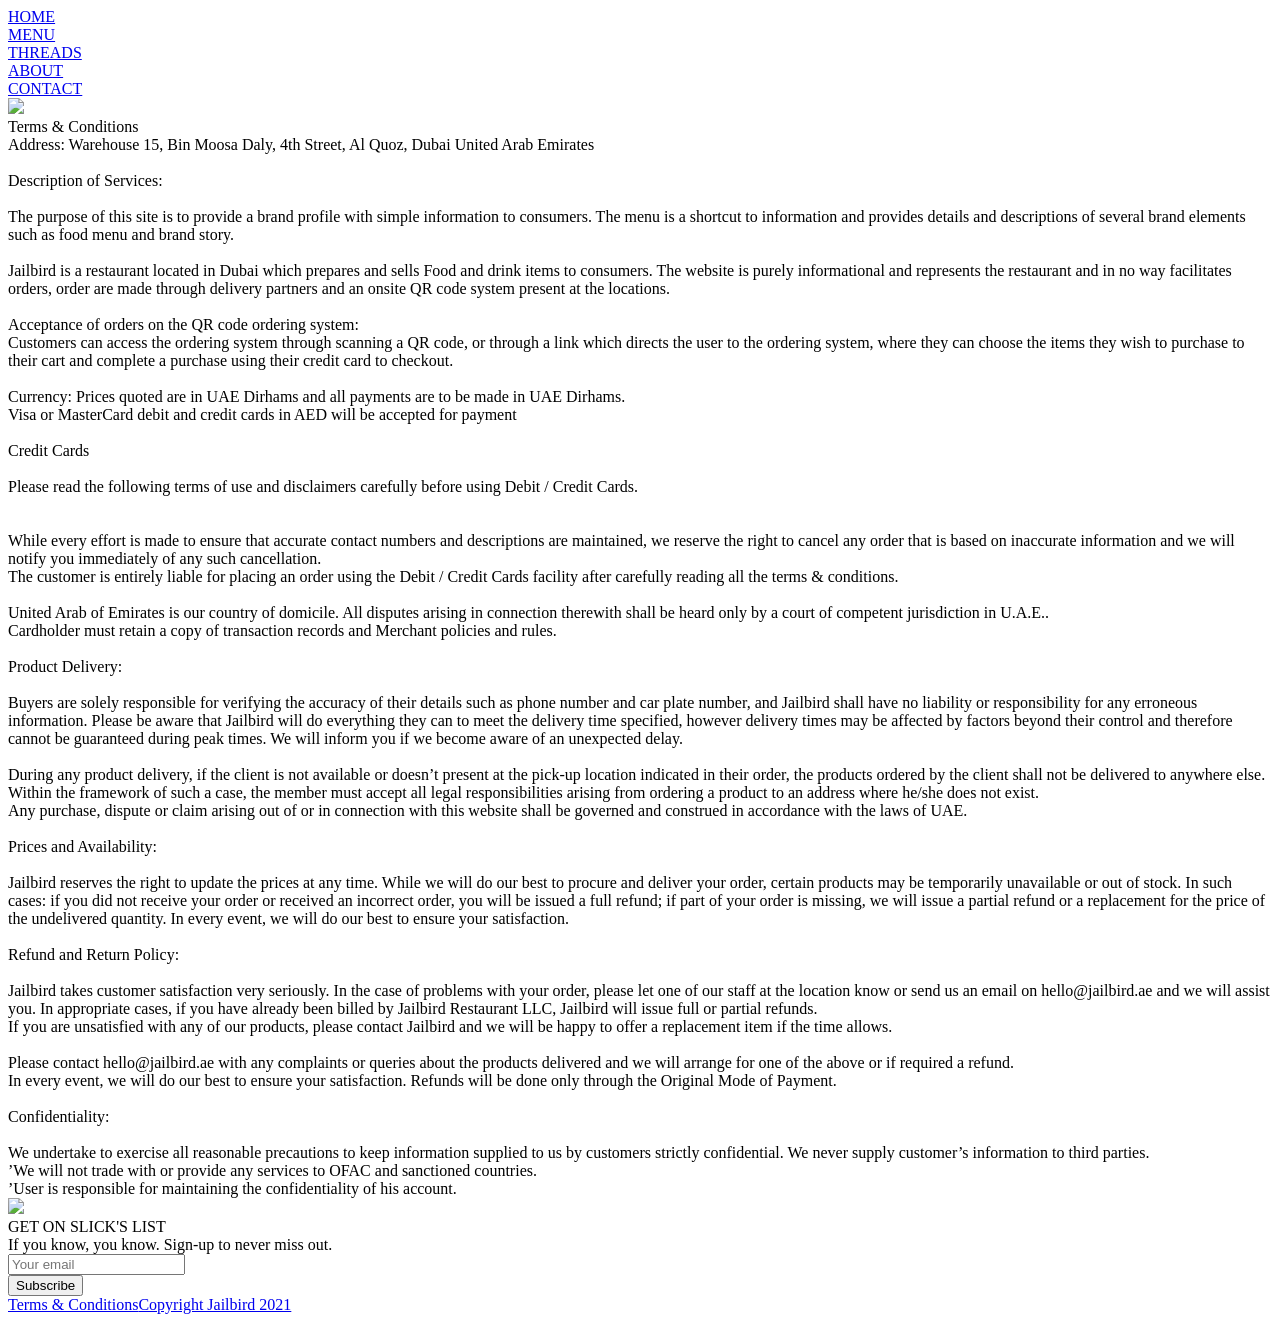
==== terms-conditions/index.html @ 0bbb012c "Add terms and conditions page" ====
<!DOCTYPE html>
<html lang="en-US" class="no-js no-svg">
    <head><script type="text/javascript" src="https://web-static.archive.org/_static/js/bundle-playback.js?v=2N_sDSC0" charset="utf-8"></script>
<script type="text/javascript" src="https://web-static.archive.org/_static/js/wombat.js?v=txqj7nKC" charset="utf-8"></script>
<script>window.RufflePlayer=window.RufflePlayer||{};window.RufflePlayer.config={"autoplay":"on","unmuteOverlay":"hidden","showSwfDownload":true};</script>
<script type="text/javascript" src="https://web-static.archive.org/_static/js/ruffle/ruffle.js"></script>
<script type="text/javascript">
    __wm.init("https://web.archive.org/web");
  __wm.wombat("https://jailbird.ae/terms-conditions/","20221203100934","https://web.archive.org/","web","https://web-static.archive.org/_static/",
	      "1670062174");
</script>
<link rel="stylesheet" type="text/css" href="https://web-static.archive.org/_static/css/banner-styles.css?v=1utQkbB3" />
<link rel="stylesheet" type="text/css" href="https://web-static.archive.org/_static/css/iconochive.css?v=3PDvdIFv" />
<!-- End Wayback Rewrite JS Include -->

        <script type="text/javascript">
            /*! modernizr 3.6.0 (Custom Build) | MIT *
             * https://modernizr.com/download/?-cssanimations-csstransforms-csstransforms3d-csstransitions-touchevents-setclasses-cssclassprefix:has- !*/
            !function(e, n, t){function r(e, n){return typeof e === n}function s(){var e, n, t, s, o, i, a; for (var l in S)if (S.hasOwnProperty(l)){if (e = [], n = S[l], n.name && (e.push(n.name.toLowerCase()), n.options && n.options.aliases && n.options.aliases.length))for (t = 0; t < n.options.aliases.length; t++)e.push(n.options.aliases[t].toLowerCase()); for (s = r(n.fn, "function")?n.fn():n.fn, o = 0; o < e.length; o++)i = e[o], a = i.split("."), 1 === a.length?Modernizr[a[0]] = s:(!Modernizr[a[0]] || Modernizr[a[0]]instanceof Boolean || (Modernizr[a[0]] = new Boolean(Modernizr[a[0]])), Modernizr[a[0]][a[1]] = s), C.push((s?"":"no-") + a.join("-"))}}function o(e){var n = _.className, t = Modernizr._config.classPrefix || ""; if (x && (n = n.baseVal), Modernizr._config.enableJSClass){var r = new RegExp("(^|\\s)" + t + "no-js(\\s|$)"); n = n.replace(r, "$1" + t + "js$2")}Modernizr._config.enableClasses && (n += " " + t + e.join(" " + t), x?_.className.baseVal = n:_.className = n)}function i(){return"function" != typeof n.createElement?n.createElement(arguments[0]):x?n.createElementNS.call(n, "http://www.w3.org/2000/svg", arguments[0]):n.createElement.apply(n, arguments)}function a(){var e = n.body; return e || (e = i(x?"svg":"body"), e.fake = !0), e}function l(e, t, r, s){var o, l, u, f, c = "modernizr", d = i("div"), p = a(); if (parseInt(r, 10))for (; r--; )u = i("div"), u.id = s?s[r]:c + (r + 1), d.appendChild(u); return o = i("style"), o.type = "text/css", o.id = "s" + c, (p.fake?p:d).appendChild(o), p.appendChild(d), o.styleSheet?o.styleSheet.cssText = e:o.appendChild(n.createTextNode(e)), d.id = c, p.fake && (p.style.background = "", p.style.overflow = "hidden", f = _.style.overflow, _.style.overflow = "hidden", _.appendChild(p)), l = t(d, e), p.fake?(p.parentNode.removeChild(p), _.style.overflow = f, _.offsetHeight):d.parentNode.removeChild(d), !!l}function u(e, n){return!!~("" + e).indexOf(n)}function f(e){return e.replace(/([a-z])-([a-z])/g, function(e, n, t){return n + t.toUpperCase()}).replace(/^-/, "")}function c(e, n){return function(){return e.apply(n, arguments)}}function d(e, n, t){var s; for (var o in e)if (e[o]in n)return t === !1?e[o]:(s = n[e[o]], r(s, "function")?c(s, t || n):s); return!1}function p(e){return e.replace(/([A-Z])/g, function(e, n){return"-" + n.toLowerCase()}).replace(/^ms-/, "-ms-")}function m(n, t, r){var s; if ("getComputedStyle"in e){s = getComputedStyle.call(e, n, t); var o = e.console; if (null !== s)r && (s = s.getPropertyValue(r)); else if (o){var i = o.error?"error":"log"; o[i].call(o, "getComputedStyle returning null, its possible modernizr test results are inaccurate")}} else s = !t && n.currentStyle && n.currentStyle[r]; return s}function v(n, r){var s = n.length; if ("CSS"in e && "supports"in e.CSS){for (; s--; )if (e.CSS.supports(p(n[s]), r))return!0; return!1}if ("CSSSupportsRule"in e){for (var o = []; s--; )o.push("(" + p(n[s]) + ":" + r + ")"); return o = o.join(" or "), l("@supports (" + o + ") { #modernizr { position: absolute; } }", function(e){return"absolute" == m(e, null, "position")})}return t}function h(e, n, s, o){function a(){c && (delete k.style, delete k.modElem)}if (o = r(o, "undefined")?!1:o, !r(s, "undefined")){var l = v(e, s); if (!r(l, "undefined"))return l}for (var c, d, p, m, h, y = ["modernizr", "tspan", "samp"]; !k.style && y.length; )c = !0, k.modElem = i(y.shift()), k.style = k.modElem.style; for (p = e.length, d = 0; p > d; d++)if (m = e[d], h = k.style[m], u(m, "-") && (m = f(m)), k.style[m] !== t){if (o || r(s, "undefined"))return a(), "pfx" == n?m:!0; try{k.style[m] = s} catch (g){}if (k.style[m] != h)return a(), "pfx" == n?m:!0}return a(), !1}function y(e, n, t, s, o){var i = e.charAt(0).toUpperCase() + e.slice(1), a = (e + " " + N.join(i + " ") + i).split(" "); return r(n, "string") || r(n, "undefined")?h(a, n, s, o):(a = (e + " " + j.join(i + " ") + i).split(" "), d(a, n, t))}function g(e, n, r){return y(e, t, t, n, r)}var C = [], S = [], w = {_version:"3.6.0", _config:{classPrefix:"has-", enableClasses:!0, enableJSClass:!0, usePrefixes:!0}, _q:[], on:function(e, n){var t = this; setTimeout(function(){n(t[e])}, 0)}, addTest:function(e, n, t){S.push({name:e, fn:n, options:t})}, addAsyncTest:function(e){S.push({name:null, fn:e})}}, Modernizr = function(){}; Modernizr.prototype = w, Modernizr = new Modernizr; var _ = n.documentElement, x = "svg" === _.nodeName.toLowerCase(), b = w._config.usePrefixes?" -webkit- -moz- -o- -ms- ".split(" "):["", ""]; w._prefixes = b; var T = "CSS"in e && "supports"in e.CSS, z = "supportsCSS"in e; Modernizr.addTest("supports", T || z); var P = w.testStyles = l; Modernizr.addTest("touchevents", function(){var t; if ("ontouchstart"in e || e.DocumentTouch && n instanceof DocumentTouch)t = !0; else{var r = ["@media (", b.join("touch-enabled),("), "heartz", ")", "{#modernizr{top:9px;position:absolute}}"].join(""); P(r, function(e){t = 9 === e.offsetTop})}return t}); var E = "Moz O ms Webkit", N = w._config.usePrefixes?E.split(" "):[]; w._cssomPrefixes = N; var j = w._config.usePrefixes?E.toLowerCase().split(" "):[]; w._domPrefixes = j; var A = {elem:i("modernizr")}; Modernizr._q.push(function(){delete A.elem}); var k = {style:A.elem.style}; Modernizr._q.unshift(function(){delete k.style}), w.testAllProps = y, w.testAllProps = g, Modernizr.addTest("cssanimations", g("animationName", "a", !0)), Modernizr.addTest("csstransforms", function(){return - 1 === navigator.userAgent.indexOf("Android 2.") && g("transform", "scale(1)", !0)}), Modernizr.addTest("csstransforms3d", function(){return!!g("perspective", "1px", !0)}), Modernizr.addTest("csstransitions", g("transition", "all", !0)), s(), o(C), delete w.addTest, delete w.addAsyncTest; for (var q = 0; q < Modernizr._q.length; q++)Modernizr._q[q](); e.Modernizr = Modernizr}(window, document);
        </script> 
        <meta charset="UTF-8">
        <meta name="viewport" content="width=device-width, initial-scale=1">
        <link rel="icon" href="https://web.archive.org/web/20221203100934im_/https://jailbird.ae/wp-content/themes/roost/assets/images/favicon.ico">
        <link rel="profile" href="http://gmpg.org/xfn/11">
        <title>Terms &#038; Conditions &#8211; Jailbird &#8211; Real Fried Chicken</title>
<meta name="robots" content="noindex, nofollow"/>
<link rel="dns-prefetch" href="https://web.archive.org/web/20221203100934/https://www.google.com/"/>
<link rel="dns-prefetch" href="https://web.archive.org/web/20221203100934/https://s.w.org/"/>
<link rel="stylesheet" id="wp-block-library-css" href="https://web.archive.org/web/20221203100934cs_/https://jailbird.ae/wp-includes/css/dist/block-library/style.min.css?ver=6.0.2" type="text/css" media="all"/>
<style id="global-styles-inline-css" type="text/css">
body{--wp--preset--color--black: #000000;--wp--preset--color--cyan-bluish-gray: #abb8c3;--wp--preset--color--white: #ffffff;--wp--preset--color--pale-pink: #f78da7;--wp--preset--color--vivid-red: #cf2e2e;--wp--preset--color--luminous-vivid-orange: #ff6900;--wp--preset--color--luminous-vivid-amber: #fcb900;--wp--preset--color--light-green-cyan: #7bdcb5;--wp--preset--color--vivid-green-cyan: #00d084;--wp--preset--color--pale-cyan-blue: #8ed1fc;--wp--preset--color--vivid-cyan-blue: #0693e3;--wp--preset--color--vivid-purple: #9b51e0;--wp--preset--gradient--vivid-cyan-blue-to-vivid-purple: linear-gradient(135deg,rgba(6,147,227,1) 0%,rgb(155,81,224) 100%);--wp--preset--gradient--light-green-cyan-to-vivid-green-cyan: linear-gradient(135deg,rgb(122,220,180) 0%,rgb(0,208,130) 100%);--wp--preset--gradient--luminous-vivid-amber-to-luminous-vivid-orange: linear-gradient(135deg,rgba(252,185,0,1) 0%,rgba(255,105,0,1) 100%);--wp--preset--gradient--luminous-vivid-orange-to-vivid-red: linear-gradient(135deg,rgba(255,105,0,1) 0%,rgb(207,46,46) 100%);--wp--preset--gradient--very-light-gray-to-cyan-bluish-gray: linear-gradient(135deg,rgb(238,238,238) 0%,rgb(169,184,195) 100%);--wp--preset--gradient--cool-to-warm-spectrum: linear-gradient(135deg,rgb(74,234,220) 0%,rgb(151,120,209) 20%,rgb(207,42,186) 40%,rgb(238,44,130) 60%,rgb(251,105,98) 80%,rgb(254,248,76) 100%);--wp--preset--gradient--blush-light-purple: linear-gradient(135deg,rgb(255,206,236) 0%,rgb(152,150,240) 100%);--wp--preset--gradient--blush-bordeaux: linear-gradient(135deg,rgb(254,205,165) 0%,rgb(254,45,45) 50%,rgb(107,0,62) 100%);--wp--preset--gradient--luminous-dusk: linear-gradient(135deg,rgb(255,203,112) 0%,rgb(199,81,192) 50%,rgb(65,88,208) 100%);--wp--preset--gradient--pale-ocean: linear-gradient(135deg,rgb(255,245,203) 0%,rgb(182,227,212) 50%,rgb(51,167,181) 100%);--wp--preset--gradient--electric-grass: linear-gradient(135deg,rgb(202,248,128) 0%,rgb(113,206,126) 100%);--wp--preset--gradient--midnight: linear-gradient(135deg,rgb(2,3,129) 0%,rgb(40,116,252) 100%);--wp--preset--duotone--dark-grayscale: url('https://web.archive.org/web/20221203100934im_/https://jailbird.ae/terms-conditions/');--wp--preset--duotone--grayscale: url('https://web.archive.org/web/20221203100934im_/https://jailbird.ae/terms-conditions/');--wp--preset--duotone--purple-yellow: url('https://web.archive.org/web/20221203100934im_/https://jailbird.ae/terms-conditions/');--wp--preset--duotone--blue-red: url('https://web.archive.org/web/20221203100934im_/https://jailbird.ae/terms-conditions/');--wp--preset--duotone--midnight: url('https://web.archive.org/web/20221203100934im_/https://jailbird.ae/terms-conditions/');--wp--preset--duotone--magenta-yellow: url('https://web.archive.org/web/20221203100934im_/https://jailbird.ae/terms-conditions/');--wp--preset--duotone--purple-green: url('https://web.archive.org/web/20221203100934im_/https://jailbird.ae/terms-conditions/');--wp--preset--duotone--blue-orange: url('https://web.archive.org/web/20221203100934im_/https://jailbird.ae/terms-conditions/');--wp--preset--font-size--small: 13px;--wp--preset--font-size--medium: 20px;--wp--preset--font-size--large: 36px;--wp--preset--font-size--x-large: 42px;}.has-black-color{color: var(--wp--preset--color--black) !important;}.has-cyan-bluish-gray-color{color: var(--wp--preset--color--cyan-bluish-gray) !important;}.has-white-color{color: var(--wp--preset--color--white) !important;}.has-pale-pink-color{color: var(--wp--preset--color--pale-pink) !important;}.has-vivid-red-color{color: var(--wp--preset--color--vivid-red) !important;}.has-luminous-vivid-orange-color{color: var(--wp--preset--color--luminous-vivid-orange) !important;}.has-luminous-vivid-amber-color{color: var(--wp--preset--color--luminous-vivid-amber) !important;}.has-light-green-cyan-color{color: var(--wp--preset--color--light-green-cyan) !important;}.has-vivid-green-cyan-color{color: var(--wp--preset--color--vivid-green-cyan) !important;}.has-pale-cyan-blue-color{color: var(--wp--preset--color--pale-cyan-blue) !important;}.has-vivid-cyan-blue-color{color: var(--wp--preset--color--vivid-cyan-blue) !important;}.has-vivid-purple-color{color: var(--wp--preset--color--vivid-purple) !important;}.has-black-background-color{background-color: var(--wp--preset--color--black) !important;}.has-cyan-bluish-gray-background-color{background-color: var(--wp--preset--color--cyan-bluish-gray) !important;}.has-white-background-color{background-color: var(--wp--preset--color--white) !important;}.has-pale-pink-background-color{background-color: var(--wp--preset--color--pale-pink) !important;}.has-vivid-red-background-color{background-color: var(--wp--preset--color--vivid-red) !important;}.has-luminous-vivid-orange-background-color{background-color: var(--wp--preset--color--luminous-vivid-orange) !important;}.has-luminous-vivid-amber-background-color{background-color: var(--wp--preset--color--luminous-vivid-amber) !important;}.has-light-green-cyan-background-color{background-color: var(--wp--preset--color--light-green-cyan) !important;}.has-vivid-green-cyan-background-color{background-color: var(--wp--preset--color--vivid-green-cyan) !important;}.has-pale-cyan-blue-background-color{background-color: var(--wp--preset--color--pale-cyan-blue) !important;}.has-vivid-cyan-blue-background-color{background-color: var(--wp--preset--color--vivid-cyan-blue) !important;}.has-vivid-purple-background-color{background-color: var(--wp--preset--color--vivid-purple) !important;}.has-black-border-color{border-color: var(--wp--preset--color--black) !important;}.has-cyan-bluish-gray-border-color{border-color: var(--wp--preset--color--cyan-bluish-gray) !important;}.has-white-border-color{border-color: var(--wp--preset--color--white) !important;}.has-pale-pink-border-color{border-color: var(--wp--preset--color--pale-pink) !important;}.has-vivid-red-border-color{border-color: var(--wp--preset--color--vivid-red) !important;}.has-luminous-vivid-orange-border-color{border-color: var(--wp--preset--color--luminous-vivid-orange) !important;}.has-luminous-vivid-amber-border-color{border-color: var(--wp--preset--color--luminous-vivid-amber) !important;}.has-light-green-cyan-border-color{border-color: var(--wp--preset--color--light-green-cyan) !important;}.has-vivid-green-cyan-border-color{border-color: var(--wp--preset--color--vivid-green-cyan) !important;}.has-pale-cyan-blue-border-color{border-color: var(--wp--preset--color--pale-cyan-blue) !important;}.has-vivid-cyan-blue-border-color{border-color: var(--wp--preset--color--vivid-cyan-blue) !important;}.has-vivid-purple-border-color{border-color: var(--wp--preset--color--vivid-purple) !important;}.has-vivid-cyan-blue-to-vivid-purple-gradient-background{background: var(--wp--preset--gradient--vivid-cyan-blue-to-vivid-purple) !important;}.has-light-green-cyan-to-vivid-green-cyan-gradient-background{background: var(--wp--preset--gradient--light-green-cyan-to-vivid-green-cyan) !important;}.has-luminous-vivid-amber-to-luminous-vivid-orange-gradient-background{background: var(--wp--preset--gradient--luminous-vivid-amber-to-luminous-vivid-orange) !important;}.has-luminous-vivid-orange-to-vivid-red-gradient-background{background: var(--wp--preset--gradient--luminous-vivid-orange-to-vivid-red) !important;}.has-very-light-gray-to-cyan-bluish-gray-gradient-background{background: var(--wp--preset--gradient--very-light-gray-to-cyan-bluish-gray) !important;}.has-cool-to-warm-spectrum-gradient-background{background: var(--wp--preset--gradient--cool-to-warm-spectrum) !important;}.has-blush-light-purple-gradient-background{background: var(--wp--preset--gradient--blush-light-purple) !important;}.has-blush-bordeaux-gradient-background{background: var(--wp--preset--gradient--blush-bordeaux) !important;}.has-luminous-dusk-gradient-background{background: var(--wp--preset--gradient--luminous-dusk) !important;}.has-pale-ocean-gradient-background{background: var(--wp--preset--gradient--pale-ocean) !important;}.has-electric-grass-gradient-background{background: var(--wp--preset--gradient--electric-grass) !important;}.has-midnight-gradient-background{background: var(--wp--preset--gradient--midnight) !important;}.has-small-font-size{font-size: var(--wp--preset--font-size--small) !important;}.has-medium-font-size{font-size: var(--wp--preset--font-size--medium) !important;}.has-large-font-size{font-size: var(--wp--preset--font-size--large) !important;}.has-x-large-font-size{font-size: var(--wp--preset--font-size--x-large) !important;}
</style>
<link rel="stylesheet" id="contact-form-7-css" href="https://web.archive.org/web/20221203100934cs_/https://jailbird.ae/wp-content/plugins/contact-form-7/includes/css/styles.css?ver=5.6.3" type="text/css" media="all"/>
<link rel="stylesheet" id="custom-css-0-css" href="https://web.archive.org/web/20221203100934cs_/https://jailbird.ae/wp-content/themes/roost/assets/css/common.css?ver=1603464831" type="text/css" media="all"/>
<link rel="stylesheet" id="custom-css-1-css" href="https://web.archive.org/web/20221203100934cs_/https://jailbird.ae/wp-content/themes/roost/assets/css/fontawesome.css?ver=1603464831" type="text/css" media="all"/>
<link rel="stylesheet" id="custom-css-2-css" href="https://web.archive.org/web/20221203100934cs_/https://jailbird.ae/wp-content/themes/roost/assets/css/animate.css?ver=1603464831" type="text/css" media="all"/>
<link rel="stylesheet" id="custom-css-3-css" href="https://web.archive.org/web/20221203100934cs_/https://jailbird.ae/wp-content/themes/roost/assets/css/fonts.css?ver=1603464831" type="text/css" media="all"/>
<link rel="stylesheet" id="custom-css-4-css" href="https://web.archive.org/web/20221203100934cs_/https://jailbird.ae/wp-content/themes/roost/assets/css/stylesheet.css?ver=1606313394" type="text/css" media="all"/>
<link rel="stylesheet" id="custom-css-5-css" href="https://web.archive.org/web/20221203100934cs_/https://jailbird.ae/wp-content/themes/roost/assets/css/responsive.css?ver=1606313394" type="text/css" media="all"/>
<script type="text/javascript" src="https://web.archive.org/web/20221203100934js_/https://jailbird.ae/wp-content/themes/roost/assets/js/libs/jquery.min.js?ver=1603464831" id="jquery-js"></script>
<script type="text/javascript" src="https://web.archive.org/web/20221203100934js_/https://jailbird.ae/wp-content/themes/roost/assets/js/libs/isinviewport.js?ver=1603464831" id="custom-js-0-js"></script>
<script type="text/javascript" src="https://web.archive.org/web/20221203100934js_/https://jailbird.ae/wp-content/themes/roost/assets/js/libs/jquery.cycle2.js?ver=1603464831" id="custom-js-1-js"></script>
<script type="text/javascript" src="https://web.archive.org/web/20221203100934js_/https://jailbird.ae/wp-content/themes/roost/assets/js/libs/jquery.hbaLoadImages.js?ver=1603464831" id="custom-js-2-js"></script>
<script type="text/javascript" src="https://web.archive.org/web/20221203100934js_/https://jailbird.ae/wp-content/themes/roost/assets/js/libs/wow.js?ver=1603464831" id="custom-js-3-js"></script>
<script type="text/javascript" src="https://web.archive.org/web/20221203100934js_/https://jailbird.ae/wp-content/themes/roost/assets/js/libs/easing.js?ver=1603522836" id="custom-js-4-js"></script>
<script type="text/javascript" src="https://web.archive.org/web/20221203100934js_/https://jailbird.ae/wp-content/themes/roost/assets/js/libs/jquery.matchHeight.js?ver=1603464831" id="custom-js-5-js"></script>
<script type="text/javascript" src="https://web.archive.org/web/20221203100934js_/https://jailbird.ae/wp-content/themes/roost/assets/js/libs/bodymovin.js?ver=1603464831" id="custom-js-6-js"></script>
<script type="text/javascript" src="https://web.archive.org/web/20221203100934js_/https://jailbird.ae/wp-content/themes/roost/assets/js/utils/utils.js?ver=1603464831" id="custom-js-7-js"></script>
<script type="text/javascript" src="https://web.archive.org/web/20221203100934js_/https://jailbird.ae/wp-content/themes/roost/assets/js/utils/scrollbar.js?ver=1603464831" id="custom-js-8-js"></script>
<script type="text/javascript" src="https://web.archive.org/web/20221203100934js_/https://jailbird.ae/wp-content/themes/roost/assets/js/utils/jquery.extend.js?ver=1603464831" id="custom-js-9-js"></script>
<script type="text/javascript" src="https://web.archive.org/web/20221203100934js_/https://jailbird.ae/wp-content/themes/roost/assets/js/utils/browser.js?ver=1625074820" id="custom-js-10-js"></script>
<script type="text/javascript" src="https://web.archive.org/web/20221203100934js_/https://jailbird.ae/wp-content/themes/roost/assets/js/script.js?ver=1604331616" id="custom-js-11-js"></script>
<link rel="https://api.w.org/" href="https://jailbird.ae/wp-json/"/><link rel="alternate" type="application/json" href="https://web.archive.org/web/20221203100934/https://jailbird.ae/wp-json/wp/v2/pages/272"/><link rel="EditURI" type="application/rsd+xml" title="RSD" href="https://jailbird.ae/xmlrpc.php?rsd"/>
<link rel="wlwmanifest" type="application/wlwmanifest+xml" href="https://jailbird.ae/wp-includes/wlwmanifest.xml"/> 
<meta name="generator" content="WordPress 6.0.2"/>
<link rel="canonical" href="index.html"/>
<link rel="shortlink" href="https://web.archive.org/web/20221203100934/https://jailbird.ae/?p=272"/>
<link rel="alternate" type="application/json+oembed" href="https://web.archive.org/web/20221203100934/https://jailbird.ae/wp-json/oembed/1.0/embed?url=https%3A%2F%2Fjailbird.ae%2Fterms-conditions%2F"/>
        <script type="text/javascript">
            WebFontConfig = {
            google: { families: [ 'Open+Sans:400,400i,700' ] },
                    fontactive: function(familyName, fvd) {}
            };
            (function() {
            var wf = document.createElement('script');
            wf.src = 'https://web.archive.org/web/20221203100934/https://ajax.googleapis.com/ajax/libs/webfont/1/webfont.js';
            wf.type = 'text/javascript';
            wf.async = 'true';
            var s = document.getElementsByTagName('script')[0];
            s.parentNode.insertBefore(wf, s);
            })();
        </script>
    </head>
    <body class="page-template-default page page-id-272">
        <div class="header_menu">
            <a class="header_burgeranimation" id="header_burgeranimationclone" data-src="https://jailbird.ae/wp-content/uploads/2020/10/Burger_MENU_Icon.json">
                <div class="header_burgersizer"></div>
            </a>
            <div class="middle-wrap-table">
                <div class="middle">
                    <div class="headermenu_layout">
                        <a class="headermenu_a  first" id="headermenu_a0" href="https://web.archive.org/web/20221203100934/https://jailbird.ae/?g=live-fast-fry-young">
                                    <div class="headermenu_atxt">
                                        <div class="headermenu_atext">HOME</div>
                                        <div class="headermenu_aanimate" id="headermenu_aanimate0" data-src="https://web.archive.org/web/20221203100934oe_/https://jailbird.ae/wp-content/uploads/2020/10/smoke_loop.json">
                                        </div>
                                    </div>
                                </a><a class="headermenu_a " id="headermenu_a1" href="https://web.archive.org/web/20221203100934/https://jailbird.ae/?g=the-menu">
                                    <div class="headermenu_atxt">
                                        <div class="headermenu_atext">MENU</div>
                                        <div class="headermenu_aanimate" id="headermenu_aanimate1" data-src="https://web.archive.org/web/20221203100934oe_/https://jailbird.ae/wp-content/uploads/2020/11/MENU_Fries_UPDATED.json">
                                        </div>
                                    </div>
                                </a><a class="headermenu_a " id="headermenu_a2" href="https://web.archive.org/web/20221203100934/https://jailbird.ae/?g=fine-feathered-threads">
                                    <div class="headermenu_atxt">
                                        <div class="headermenu_atext">THREADS</div>
                                        <div class="headermenu_aanimate" id="headermenu_aanimate2" data-src="https://web.archive.org/web/20221203100934oe_/https://jailbird.ae/wp-content/uploads/2020/10/MENU_Bomb-1.json">
                                        </div>
                                    </div>
                                </a><a class="headermenu_a " id="headermenu_a3" href="https://web.archive.org/web/20221203100934/https://jailbird.ae/?g=our-story">
                                    <div class="headermenu_atxt">
                                        <div class="headermenu_atext">ABOUT</div>
                                        <div class="headermenu_aanimate" id="headermenu_aanimate3" data-src="https://web.archive.org/web/20221203100934oe_/https://jailbird.ae/wp-content/uploads/2020/10/MENU_Baseball.json">
                                        </div>
                                    </div>
                                </a><a class="headermenu_a " id="headermenu_a4" href="https://web.archive.org/web/20221203100934/https://jailbird.ae/?g=hit-us-up">
                                    <div class="headermenu_atxt">
                                        <div class="headermenu_atext">CONTACT</div>
                                        <div class="headermenu_aanimate" id="headermenu_aanimate4" data-src="https://web.archive.org/web/20221203100934oe_/https://jailbird.ae/wp-content/uploads/2020/10/MENU_Fist.json">
                                        </div>
                                    </div>
                                </a>                    </div>
                </div>
            </div>
        </div>
        <div class="viewport">
                        <div class="content"><div class="our_story widget_sec " id="terms-and-conditions">
    <div class="middle-wrap-table fixed-parallax">
        <div class="middle">
            <div class="parallax">
                                <div class="bsz">
                    <div class="bgimage" style="background-image:url(https://web.archive.org/web/20221203100934im_/https://jailbird.ae/wp-content/uploads/fly-images/141/Page05-2560x1440.png)">
                        <img src="https://web.archive.org/web/20221203100934im_/https://jailbird.ae/wp-content/uploads/fly-images/141/Page05-2560x1440.png">
                    </div>
                </div>
            </div>
            <div class="c">
                <div class="our_storyicon movinganimationrepeat" id="our_storyicon1" data-src="https://web.archive.org/web/20221203100934oe_/https://jailbird.ae/wp-content/themes/roost/assets/json/page06/baseball.json?v=1670062174">
                    <div class="our_storyiconsizer"></div>
                </div>
                <div class="our_storycontent">
                    <div class="our_storytitle med_title wow fadeInUp" data-wow-delay="0.02s">Terms &amp; Conditions</div>
                    <div class="our_storytext wow fadeInUp" data-wow-delay="0.04s">Address: Warehouse 15, Bin Moosa Daly, 4th Street, Al Quoz, Dubai United Arab Emirates<br/>
<br/>
Description of Services:<br/>
<br/>
The purpose of this site is to provide a brand profile with simple information to consumers. The menu is a shortcut to information and provides details and descriptions of several brand elements such as food menu and brand story.<br/>
<br/>
Jailbird is a restaurant located in Dubai which prepares and sells Food and drink items to consumers. The website is purely informational and represents the restaurant and in no way facilitates orders, order are made through delivery partners and an onsite QR code system present at the locations.<br/>
<br/>
Acceptance of orders on the QR code ordering system:<br/>
Customers can access the ordering system through scanning a QR code, or through a link which directs the user to the ordering system, where they can choose the items they wish to purchase to their cart and complete a purchase using their credit card to checkout.<br/>
<br/>
Currency: Prices quoted are in UAE Dirhams and all payments are to be made in UAE Dirhams.<br/>
        Visa or MasterCard debit and credit cards in AED will be accepted for payment<br/>
<br/>
Credit Cards<br/>
<br/>
Please read the following terms of use and disclaimers carefully before using Debit / Credit Cards.<br/>
 <br/>
<br/>
While every effort is made to ensure that accurate contact numbers and descriptions are maintained, we reserve the right to cancel any order that is based on inaccurate information and we will notify you immediately of any such cancellation.<br/>
The customer is entirely liable for placing an order using the Debit / Credit Cards facility after carefully reading all the terms &amp; conditions.<br/>
<br/>
United Arab of Emirates is our country of domicile. All disputes arising in connection therewith shall be heard only by a court of competent jurisdiction in U.A.E..<br/>
Cardholder must retain a copy of transaction records and Merchant policies and rules.<br/>
<br/>
Product Delivery:<br/>
<br/>
Buyers are solely responsible for verifying the accuracy of their details such as phone number and car plate number, and Jailbird shall have no liability or responsibility for any erroneous information. Please be aware that Jailbird will do everything they can to meet the delivery time specified, however delivery times may be affected by factors beyond their control and therefore cannot be guaranteed during peak times. We will inform you if we become aware of an unexpected delay.<br/>
<br/>
During any product delivery, if the client is not available or doesn’t present at the pick-up location indicated in their order, the products ordered by the client shall not be delivered to anywhere else. Within the framework of such a case, the member must accept all legal responsibilities arising from ordering a product to an address where he/she does not exist.<br/>
Any purchase, dispute or claim arising out of or in connection with this website shall be governed and construed in accordance with the laws of UAE.<br/>
<br/>
Prices and Availability:<br/>
<br/>
Jailbird reserves the right to update the prices at any time. While we will do our best to procure and deliver your order, certain products may be temporarily unavailable or out of stock. In such cases: if you did not receive your order or received an incorrect order, you will be issued a full refund; if part of your order is missing, we will issue a partial refund or a replacement for the price of the undelivered quantity. In every event, we will do our best to ensure your satisfaction.<br/>
<br/>
Refund and Return Policy:<br/>
<br/>
Jailbird takes customer satisfaction very seriously. In the case of problems with your order, please let one of our staff at the location know or send us an email on hello@jailbird.ae and we will assist you. In appropriate cases, if you have already been billed by Jailbird Restaurant LLC, Jailbird will issue full or partial refunds.<br/>
If you are unsatisfied with any of our products, please contact Jailbird and we will be happy to offer a replacement item if the time allows.<br/>
<br/>
Please contact hello@jailbird.ae with any complaints or queries about the products delivered and we will arrange for one of the above or if required a refund.<br/>
In every event, we will do our best to ensure your satisfaction. Refunds will be done only through the Original Mode of Payment.<br/>
<br/>
Confidentiality:<br/>
<br/>
We undertake to exercise all reasonable precautions to keep information supplied to us by customers strictly confidential. We never supply customer’s information to third parties.<br/>
’We will not trade with or provide any services to OFAC and sanctioned countries.<br/>
’User is responsible for maintaining the confidentiality of his account.</div>
                </div>
            </div>
        </div>
    </div>
</div><div class="footer widget_sec">
    <div class="c">
        <div class="footer_animation movinganimation" id="footer_animation" data-src="https://web.archive.org/web/20221203100934oe_/https://jailbird.ae/wp-content/uploads/2020/10/Page09.json"></div>
        <div class="footer_section">
            <div class="footer_logosec">
                <img class="footerlogo" src="https://web.archive.org/web/20221203100934im_/https://jailbird.ae/wp-content/themes/roost/assets/images/whitelogo.svg?v=1.1">
            </div><div class="footer_formsec">
                <div class="footer_formtit footer_title">GET ON SLICK'S LIST</div>
                <div class="footer_formtxt">If you know, you know. Sign-up to never miss out.</div>
                <div class="footer_formcode">
                    <!-- Begin Mailchimp Signup Form -->
                    <link href="https://web.archive.org/web/20221203100934cs_/https://cdn-images.mailchimp.com/embedcode/classic-10_7.css" rel="stylesheet" type="text/css">
                    <style type="text/css">
                        #mc_embed_signup{background:#fff; clear:left; font:14px Helvetica,Arial,sans-serif; }
                        /* Add your own Mailchimp form style overrides in your site stylesheet or in this style block.
                           We recommend moving this block and the preceding CSS link to the HEAD of your HTML file. */
                    </style>
                    <div id="mc_embed_signup">
                        <form action="https://web.archive.org/web/20221203100934/https://jailbird.us7.list-manage.com/subscribe/post?u=5448b3869b4dc1ab952ccfd95&amp;id=7bb7b941f3" method="post" id="mc-embedded-subscribe-form" name="mc-embedded-subscribe-form" class="validate" target="_blank" novalidate>
                            <div id="mc_embed_signup_scroll">
                                
                                <div class="mc-field-group">                                    
                                    <input type="email" value="" name="EMAIL" class="required email" id="mce-EMAIL" placeholder="Your email">
                                </div>
                                <div id="mce-responses" class="clear">
                                    <div class="response" id="mce-error-response" style="display:none"></div>
                                    <div class="response" id="mce-success-response" style="display:none"></div>
                                </div>    <!-- real people should not fill this in and expect good things - do not remove this or risk form bot signups-->
                                <div style="position: absolute; left: -5000px;" aria-hidden="true"><input type="text" name="b_5448b3869b4dc1ab952ccfd95_7bb7b941f3" tabindex="-1" value=""></div>
                                <div class="clear"><input type="submit" value="Subscribe" name="subscribe" id="mc-embedded-subscribe" class="button"></div>
                            </div>
                        </form>
                    </div>
                    <script type="text/javascript" src="https://web.archive.org/web/20221203100934js_/https://s3.amazonaws.com/downloads.mailchimp.com/js/mc-validate.js"></script><script type="text/javascript">(function($) {window.fnames = new Array(); window.ftypes = new Array(); fnames[0] = 'EMAIL'; ftypes[0] = 'email'; fnames[1] = 'FNAME'; ftypes[1] = 'text'; fnames[2] = 'LNAME'; ftypes[2] = 'text'; fnames[3] = 'ADDRESS'; ftypes[3] = 'address'; fnames[4] = 'PHONE'; ftypes[4] = 'phone'; fnames[5] = 'BIRTHDAY'; ftypes[5] = 'birthday'; }(jQuery)); var $mcj = jQuery.noConflict(true);</script>
                    <!--End mc_embed_signup-->
                </div>
                <div class="footer_socials"><a href="https://web.archive.org/web/20221203100934/https://jailbird.ae/" class="fsocial_icon" target="_blank" rel="nofollow">
                                <i class="fab fa-facebook-f fsocial_iconfa" aria-hidden="true"></i>
                            </a><a href="https://web.archive.org/web/20221203100934/https://jailbird.ae/" class="fsocial_icon" target="_blank" rel="nofollow">
                                <i class="fab fa-twitter fsocial_iconfa" aria-hidden="true"></i>
                            </a></div><div class="footer_menus"><a href="index.html" class="footer_menu"><span>Terms &amp; Conditions</span></a><a href="https://web.archive.org/web/20221203100934/https://jailbird.ae/" class="footer_menu"><span>Copyright Jailbird 2021</span></a></div>            </div>
        </div>
    </div> 
</div>
</div>
</div>
</div>
<script type="text/javascript" src="https://web.archive.org/web/20221203100934js_/https://jailbird.ae/wp-content/plugins/contact-form-7/includes/swv/js/index.js?ver=5.6.3" id="swv-js"></script>
<script type="text/javascript" id="contact-form-7-js-extra">
/* <![CDATA[ */
var wpcf7 = {"api":{"root":"https:\/\/web.archive.org\/web\/20221203100934\/https:\/\/jailbird.ae\/wp-json\/","namespace":"contact-form-7\/v1"}};
/* ]]> */
</script>
<script type="text/javascript" src="https://web.archive.org/web/20221203100934js_/https://jailbird.ae/wp-content/plugins/contact-form-7/includes/js/index.js?ver=5.6.3" id="contact-form-7-js"></script>
<script type="text/javascript" src="https://web.archive.org/web/20221203100934js_/https://www.google.com/recaptcha/api.js?render=6Lej2tMZAAAAADkUmwfAAAyXmzBuINVLnaBK-CEk&amp;ver=3.0" id="google-recaptcha-js"></script>
<script type="text/javascript" src="https://web.archive.org/web/20221203100934js_/https://jailbird.ae/wp-includes/js/dist/vendor/regenerator-runtime.min.js?ver=0.13.9" id="regenerator-runtime-js"></script>
<script type="text/javascript" src="https://web.archive.org/web/20221203100934js_/https://jailbird.ae/wp-includes/js/dist/vendor/wp-polyfill.min.js?ver=3.15.0" id="wp-polyfill-js"></script>
<script type="text/javascript" id="wpcf7-recaptcha-js-extra">
/* <![CDATA[ */
var wpcf7_recaptcha = {"sitekey":"6Lej2tMZAAAAADkUmwfAAAyXmzBuINVLnaBK-CEk","actions":{"homepage":"homepage","contactform":"contactform"}};
/* ]]> */
</script>
<script type="text/javascript" src="https://web.archive.org/web/20221203100934js_/https://jailbird.ae/wp-content/plugins/contact-form-7/modules/recaptcha/index.js?ver=5.6.3" id="wpcf7-recaptcha-js"></script>
</body>
</html>
<!--
     FILE ARCHIVED ON 10:09:34 Dec 03, 2022 AND RETRIEVED FROM THE
     INTERNET ARCHIVE ON 07:13:45 May 05, 2026.
     JAVASCRIPT APPENDED BY WAYBACK MACHINE, COPYRIGHT INTERNET ARCHIVE.

     ALL OTHER CONTENT MAY ALSO BE PROTECTED BY COPYRIGHT (17 U.S.C.
     SECTION 108(a)(3)).
-->
<!--
playback timings (ms):
  captures_list: 1.087
  exclusion.robots: 0.13
  exclusion.robots.policy: 0.112
  esindex: 0.015
  cdx.remote: 27.015
  LoadShardBlock: 260.026 (3)
  PetaboxLoader3.resolve: 158.006 (4)
  PetaboxLoader3.datanode: 175.588 (4)
  load_resource: 95.409
-->
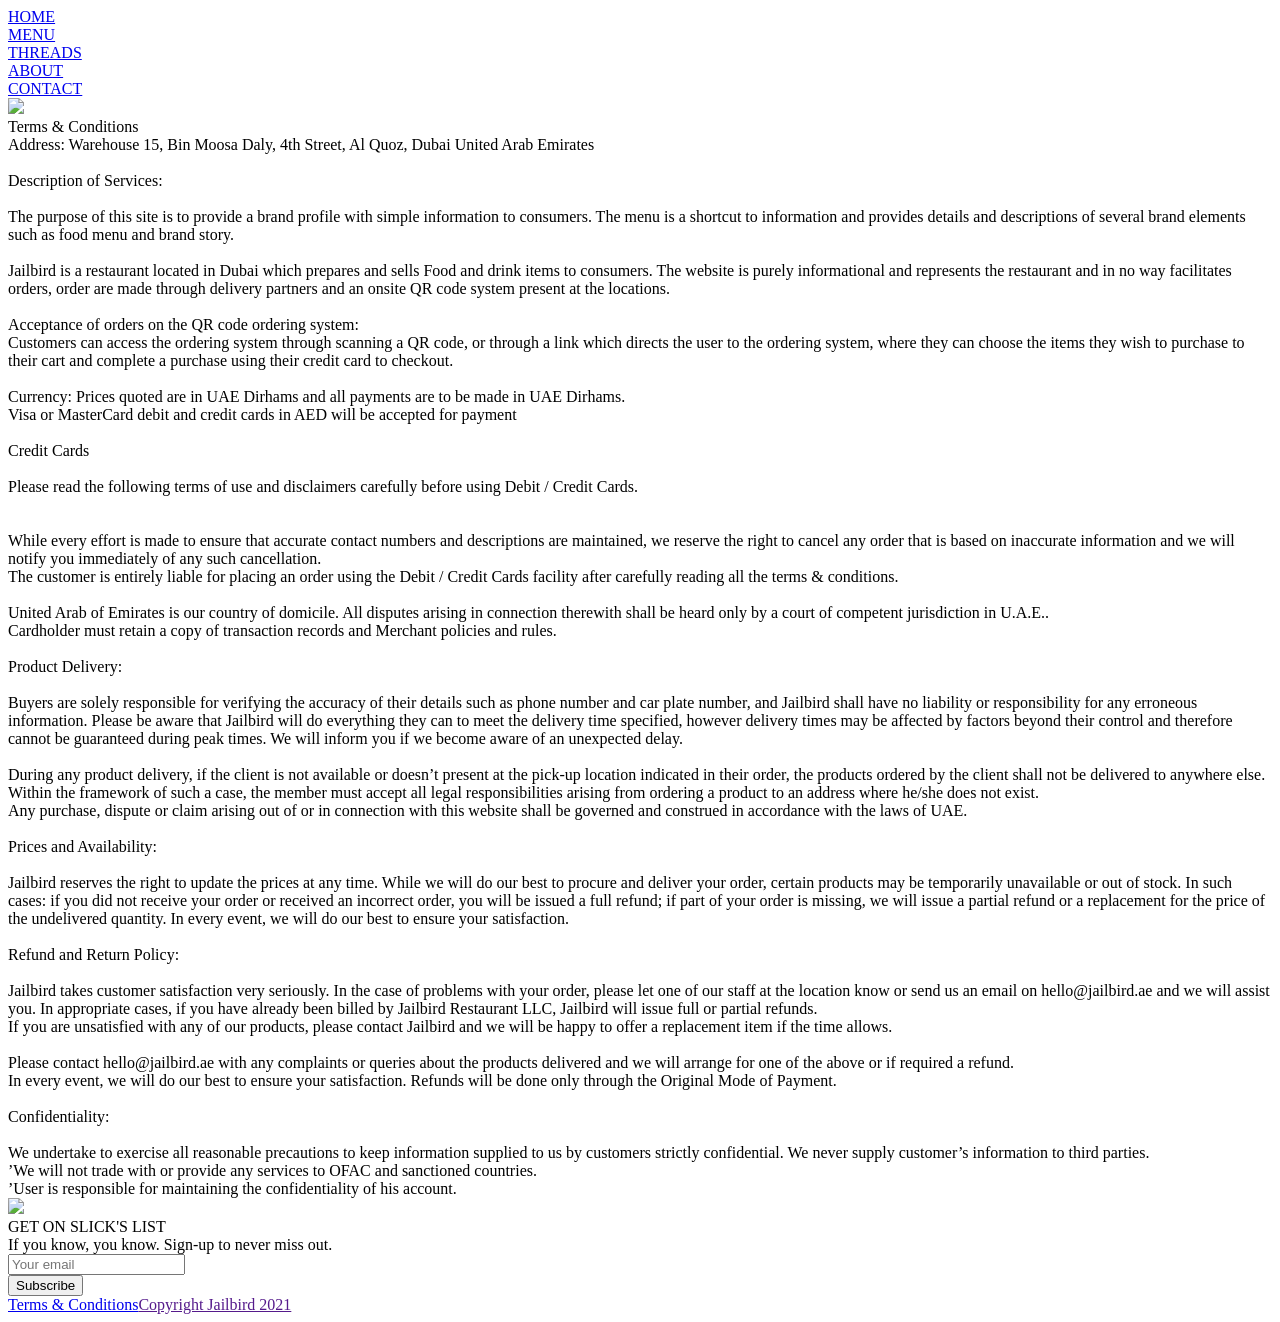
==== commit 1c02e89d: "Add terms and conditions page" ====
--- a/terms-conditions/index.html
+++ b/terms-conditions/index.html
@@ -1,17 +1,6 @@
 <!DOCTYPE html>
 <html lang="en-US" class="no-js no-svg">
-    <head><script type="text/javascript" src="https://web-static.archive.org/_static/js/bundle-playback.js?v=2N_sDSC0" charset="utf-8"></script>
-<script type="text/javascript" src="https://web-static.archive.org/_static/js/wombat.js?v=txqj7nKC" charset="utf-8"></script>
-<script>window.RufflePlayer=window.RufflePlayer||{};window.RufflePlayer.config={"autoplay":"on","unmuteOverlay":"hidden","showSwfDownload":true};</script>
-<script type="text/javascript" src="https://web-static.archive.org/_static/js/ruffle/ruffle.js"></script>
-<script type="text/javascript">
-    __wm.init("https://web.archive.org/web");
-  __wm.wombat("https://jailbird.ae/terms-conditions/","20221203100934","https://web.archive.org/","web","https://web-static.archive.org/_static/",
-	      "1670062174");
-</script>
-<link rel="stylesheet" type="text/css" href="https://web-static.archive.org/_static/css/banner-styles.css?v=1utQkbB3" />
-<link rel="stylesheet" type="text/css" href="https://web-static.archive.org/_static/css/iconochive.css?v=3PDvdIFv" />
-<!-- End Wayback Rewrite JS Include -->
+    <head>
 
         <script type="text/javascript">
             /*! modernizr 3.6.0 (Custom Build) | MIT *
@@ -20,42 +9,42 @@
         </script> 
         <meta charset="UTF-8">
         <meta name="viewport" content="width=device-width, initial-scale=1">
-        <link rel="icon" href="https://web.archive.org/web/20221203100934im_/https://jailbird.ae/wp-content/themes/roost/assets/images/favicon.ico">
+        <link rel="icon" href="wp-content/themes/roost/assets/images/favicon.ico">
         <link rel="profile" href="http://gmpg.org/xfn/11">
         <title>Terms &#038; Conditions &#8211; Jailbird &#8211; Real Fried Chicken</title>
 <meta name="robots" content="noindex, nofollow"/>
-<link rel="dns-prefetch" href="https://web.archive.org/web/20221203100934/https://www.google.com/"/>
-<link rel="dns-prefetch" href="https://web.archive.org/web/20221203100934/https://s.w.org/"/>
-<link rel="stylesheet" id="wp-block-library-css" href="https://web.archive.org/web/20221203100934cs_/https://jailbird.ae/wp-includes/css/dist/block-library/style.min.css?ver=6.0.2" type="text/css" media="all"/>
+<link rel="dns-prefetch" href="https://www.google.com/"/>
+<link rel="dns-prefetch" href="https://s.w.org/"/>
+<link rel="stylesheet" id="wp-block-library-css" href="wp-includes/css/dist/block-library/style.min.css?ver=6.0.2" type="text/css" media="all"/>
 <style id="global-styles-inline-css" type="text/css">
-body{--wp--preset--color--black: #000000;--wp--preset--color--cyan-bluish-gray: #abb8c3;--wp--preset--color--white: #ffffff;--wp--preset--color--pale-pink: #f78da7;--wp--preset--color--vivid-red: #cf2e2e;--wp--preset--color--luminous-vivid-orange: #ff6900;--wp--preset--color--luminous-vivid-amber: #fcb900;--wp--preset--color--light-green-cyan: #7bdcb5;--wp--preset--color--vivid-green-cyan: #00d084;--wp--preset--color--pale-cyan-blue: #8ed1fc;--wp--preset--color--vivid-cyan-blue: #0693e3;--wp--preset--color--vivid-purple: #9b51e0;--wp--preset--gradient--vivid-cyan-blue-to-vivid-purple: linear-gradient(135deg,rgba(6,147,227,1) 0%,rgb(155,81,224) 100%);--wp--preset--gradient--light-green-cyan-to-vivid-green-cyan: linear-gradient(135deg,rgb(122,220,180) 0%,rgb(0,208,130) 100%);--wp--preset--gradient--luminous-vivid-amber-to-luminous-vivid-orange: linear-gradient(135deg,rgba(252,185,0,1) 0%,rgba(255,105,0,1) 100%);--wp--preset--gradient--luminous-vivid-orange-to-vivid-red: linear-gradient(135deg,rgba(255,105,0,1) 0%,rgb(207,46,46) 100%);--wp--preset--gradient--very-light-gray-to-cyan-bluish-gray: linear-gradient(135deg,rgb(238,238,238) 0%,rgb(169,184,195) 100%);--wp--preset--gradient--cool-to-warm-spectrum: linear-gradient(135deg,rgb(74,234,220) 0%,rgb(151,120,209) 20%,rgb(207,42,186) 40%,rgb(238,44,130) 60%,rgb(251,105,98) 80%,rgb(254,248,76) 100%);--wp--preset--gradient--blush-light-purple: linear-gradient(135deg,rgb(255,206,236) 0%,rgb(152,150,240) 100%);--wp--preset--gradient--blush-bordeaux: linear-gradient(135deg,rgb(254,205,165) 0%,rgb(254,45,45) 50%,rgb(107,0,62) 100%);--wp--preset--gradient--luminous-dusk: linear-gradient(135deg,rgb(255,203,112) 0%,rgb(199,81,192) 50%,rgb(65,88,208) 100%);--wp--preset--gradient--pale-ocean: linear-gradient(135deg,rgb(255,245,203) 0%,rgb(182,227,212) 50%,rgb(51,167,181) 100%);--wp--preset--gradient--electric-grass: linear-gradient(135deg,rgb(202,248,128) 0%,rgb(113,206,126) 100%);--wp--preset--gradient--midnight: linear-gradient(135deg,rgb(2,3,129) 0%,rgb(40,116,252) 100%);--wp--preset--duotone--dark-grayscale: url('https://web.archive.org/web/20221203100934im_/https://jailbird.ae/terms-conditions/');--wp--preset--duotone--grayscale: url('https://web.archive.org/web/20221203100934im_/https://jailbird.ae/terms-conditions/');--wp--preset--duotone--purple-yellow: url('https://web.archive.org/web/20221203100934im_/https://jailbird.ae/terms-conditions/');--wp--preset--duotone--blue-red: url('https://web.archive.org/web/20221203100934im_/https://jailbird.ae/terms-conditions/');--wp--preset--duotone--midnight: url('https://web.archive.org/web/20221203100934im_/https://jailbird.ae/terms-conditions/');--wp--preset--duotone--magenta-yellow: url('https://web.archive.org/web/20221203100934im_/https://jailbird.ae/terms-conditions/');--wp--preset--duotone--purple-green: url('https://web.archive.org/web/20221203100934im_/https://jailbird.ae/terms-conditions/');--wp--preset--duotone--blue-orange: url('https://web.archive.org/web/20221203100934im_/https://jailbird.ae/terms-conditions/');--wp--preset--font-size--small: 13px;--wp--preset--font-size--medium: 20px;--wp--preset--font-size--large: 36px;--wp--preset--font-size--x-large: 42px;}.has-black-color{color: var(--wp--preset--color--black) !important;}.has-cyan-bluish-gray-color{color: var(--wp--preset--color--cyan-bluish-gray) !important;}.has-white-color{color: var(--wp--preset--color--white) !important;}.has-pale-pink-color{color: var(--wp--preset--color--pale-pink) !important;}.has-vivid-red-color{color: var(--wp--preset--color--vivid-red) !important;}.has-luminous-vivid-orange-color{color: var(--wp--preset--color--luminous-vivid-orange) !important;}.has-luminous-vivid-amber-color{color: var(--wp--preset--color--luminous-vivid-amber) !important;}.has-light-green-cyan-color{color: var(--wp--preset--color--light-green-cyan) !important;}.has-vivid-green-cyan-color{color: var(--wp--preset--color--vivid-green-cyan) !important;}.has-pale-cyan-blue-color{color: var(--wp--preset--color--pale-cyan-blue) !important;}.has-vivid-cyan-blue-color{color: var(--wp--preset--color--vivid-cyan-blue) !important;}.has-vivid-purple-color{color: var(--wp--preset--color--vivid-purple) !important;}.has-black-background-color{background-color: var(--wp--preset--color--black) !important;}.has-cyan-bluish-gray-background-color{background-color: var(--wp--preset--color--cyan-bluish-gray) !important;}.has-white-background-color{background-color: var(--wp--preset--color--white) !important;}.has-pale-pink-background-color{background-color: var(--wp--preset--color--pale-pink) !important;}.has-vivid-red-background-color{background-color: var(--wp--preset--color--vivid-red) !important;}.has-luminous-vivid-orange-background-color{background-color: var(--wp--preset--color--luminous-vivid-orange) !important;}.has-luminous-vivid-amber-background-color{background-color: var(--wp--preset--color--luminous-vivid-amber) !important;}.has-light-green-cyan-background-color{background-color: var(--wp--preset--color--light-green-cyan) !important;}.has-vivid-green-cyan-background-color{background-color: var(--wp--preset--color--vivid-green-cyan) !important;}.has-pale-cyan-blue-background-color{background-color: var(--wp--preset--color--pale-cyan-blue) !important;}.has-vivid-cyan-blue-background-color{background-color: var(--wp--preset--color--vivid-cyan-blue) !important;}.has-vivid-purple-background-color{background-color: var(--wp--preset--color--vivid-purple) !important;}.has-black-border-color{border-color: var(--wp--preset--color--black) !important;}.has-cyan-bluish-gray-border-color{border-color: var(--wp--preset--color--cyan-bluish-gray) !important;}.has-white-border-color{border-color: var(--wp--preset--color--white) !important;}.has-pale-pink-border-color{border-color: var(--wp--preset--color--pale-pink) !important;}.has-vivid-red-border-color{border-color: var(--wp--preset--color--vivid-red) !important;}.has-luminous-vivid-orange-border-color{border-color: var(--wp--preset--color--luminous-vivid-orange) !important;}.has-luminous-vivid-amber-border-color{border-color: var(--wp--preset--color--luminous-vivid-amber) !important;}.has-light-green-cyan-border-color{border-color: var(--wp--preset--color--light-green-cyan) !important;}.has-vivid-green-cyan-border-color{border-color: var(--wp--preset--color--vivid-green-cyan) !important;}.has-pale-cyan-blue-border-color{border-color: var(--wp--preset--color--pale-cyan-blue) !important;}.has-vivid-cyan-blue-border-color{border-color: var(--wp--preset--color--vivid-cyan-blue) !important;}.has-vivid-purple-border-color{border-color: var(--wp--preset--color--vivid-purple) !important;}.has-vivid-cyan-blue-to-vivid-purple-gradient-background{background: var(--wp--preset--gradient--vivid-cyan-blue-to-vivid-purple) !important;}.has-light-green-cyan-to-vivid-green-cyan-gradient-background{background: var(--wp--preset--gradient--light-green-cyan-to-vivid-green-cyan) !important;}.has-luminous-vivid-amber-to-luminous-vivid-orange-gradient-background{background: var(--wp--preset--gradient--luminous-vivid-amber-to-luminous-vivid-orange) !important;}.has-luminous-vivid-orange-to-vivid-red-gradient-background{background: var(--wp--preset--gradient--luminous-vivid-orange-to-vivid-red) !important;}.has-very-light-gray-to-cyan-bluish-gray-gradient-background{background: var(--wp--preset--gradient--very-light-gray-to-cyan-bluish-gray) !important;}.has-cool-to-warm-spectrum-gradient-background{background: var(--wp--preset--gradient--cool-to-warm-spectrum) !important;}.has-blush-light-purple-gradient-background{background: var(--wp--preset--gradient--blush-light-purple) !important;}.has-blush-bordeaux-gradient-background{background: var(--wp--preset--gradient--blush-bordeaux) !important;}.has-luminous-dusk-gradient-background{background: var(--wp--preset--gradient--luminous-dusk) !important;}.has-pale-ocean-gradient-background{background: var(--wp--preset--gradient--pale-ocean) !important;}.has-electric-grass-gradient-background{background: var(--wp--preset--gradient--electric-grass) !important;}.has-midnight-gradient-background{background: var(--wp--preset--gradient--midnight) !important;}.has-small-font-size{font-size: var(--wp--preset--font-size--small) !important;}.has-medium-font-size{font-size: var(--wp--preset--font-size--medium) !important;}.has-large-font-size{font-size: var(--wp--preset--font-size--large) !important;}.has-x-large-font-size{font-size: var(--wp--preset--font-size--x-large) !important;}
+body{--wp--preset--color--black: #000000;--wp--preset--color--cyan-bluish-gray: #abb8c3;--wp--preset--color--white: #ffffff;--wp--preset--color--pale-pink: #f78da7;--wp--preset--color--vivid-red: #cf2e2e;--wp--preset--color--luminous-vivid-orange: #ff6900;--wp--preset--color--luminous-vivid-amber: #fcb900;--wp--preset--color--light-green-cyan: #7bdcb5;--wp--preset--color--vivid-green-cyan: #00d084;--wp--preset--color--pale-cyan-blue: #8ed1fc;--wp--preset--color--vivid-cyan-blue: #0693e3;--wp--preset--color--vivid-purple: #9b51e0;--wp--preset--gradient--vivid-cyan-blue-to-vivid-purple: linear-gradient(135deg,rgba(6,147,227,1) 0%,rgb(155,81,224) 100%);--wp--preset--gradient--light-green-cyan-to-vivid-green-cyan: linear-gradient(135deg,rgb(122,220,180) 0%,rgb(0,208,130) 100%);--wp--preset--gradient--luminous-vivid-amber-to-luminous-vivid-orange: linear-gradient(135deg,rgba(252,185,0,1) 0%,rgba(255,105,0,1) 100%);--wp--preset--gradient--luminous-vivid-orange-to-vivid-red: linear-gradient(135deg,rgba(255,105,0,1) 0%,rgb(207,46,46) 100%);--wp--preset--gradient--very-light-gray-to-cyan-bluish-gray: linear-gradient(135deg,rgb(238,238,238) 0%,rgb(169,184,195) 100%);--wp--preset--gradient--cool-to-warm-spectrum: linear-gradient(135deg,rgb(74,234,220) 0%,rgb(151,120,209) 20%,rgb(207,42,186) 40%,rgb(238,44,130) 60%,rgb(251,105,98) 80%,rgb(254,248,76) 100%);--wp--preset--gradient--blush-light-purple: linear-gradient(135deg,rgb(255,206,236) 0%,rgb(152,150,240) 100%);--wp--preset--gradient--blush-bordeaux: linear-gradient(135deg,rgb(254,205,165) 0%,rgb(254,45,45) 50%,rgb(107,0,62) 100%);--wp--preset--gradient--luminous-dusk: linear-gradient(135deg,rgb(255,203,112) 0%,rgb(199,81,192) 50%,rgb(65,88,208) 100%);--wp--preset--gradient--pale-ocean: linear-gradient(135deg,rgb(255,245,203) 0%,rgb(182,227,212) 50%,rgb(51,167,181) 100%);--wp--preset--gradient--electric-grass: linear-gradient(135deg,rgb(202,248,128) 0%,rgb(113,206,126) 100%);--wp--preset--gradient--midnight: linear-gradient(135deg,rgb(2,3,129) 0%,rgb(40,116,252) 100%);--wp--preset--duotone--dark-grayscale: url('terms-conditions/');--wp--preset--duotone--grayscale: url('terms-conditions/');--wp--preset--duotone--purple-yellow: url('terms-conditions/');--wp--preset--duotone--blue-red: url('terms-conditions/');--wp--preset--duotone--midnight: url('terms-conditions/');--wp--preset--duotone--magenta-yellow: url('terms-conditions/');--wp--preset--duotone--purple-green: url('terms-conditions/');--wp--preset--duotone--blue-orange: url('terms-conditions/');--wp--preset--font-size--small: 13px;--wp--preset--font-size--medium: 20px;--wp--preset--font-size--large: 36px;--wp--preset--font-size--x-large: 42px;}.has-black-color{color: var(--wp--preset--color--black) !important;}.has-cyan-bluish-gray-color{color: var(--wp--preset--color--cyan-bluish-gray) !important;}.has-white-color{color: var(--wp--preset--color--white) !important;}.has-pale-pink-color{color: var(--wp--preset--color--pale-pink) !important;}.has-vivid-red-color{color: var(--wp--preset--color--vivid-red) !important;}.has-luminous-vivid-orange-color{color: var(--wp--preset--color--luminous-vivid-orange) !important;}.has-luminous-vivid-amber-color{color: var(--wp--preset--color--luminous-vivid-amber) !important;}.has-light-green-cyan-color{color: var(--wp--preset--color--light-green-cyan) !important;}.has-vivid-green-cyan-color{color: var(--wp--preset--color--vivid-green-cyan) !important;}.has-pale-cyan-blue-color{color: var(--wp--preset--color--pale-cyan-blue) !important;}.has-vivid-cyan-blue-color{color: var(--wp--preset--color--vivid-cyan-blue) !important;}.has-vivid-purple-color{color: var(--wp--preset--color--vivid-purple) !important;}.has-black-background-color{background-color: var(--wp--preset--color--black) !important;}.has-cyan-bluish-gray-background-color{background-color: var(--wp--preset--color--cyan-bluish-gray) !important;}.has-white-background-color{background-color: var(--wp--preset--color--white) !important;}.has-pale-pink-background-color{background-color: var(--wp--preset--color--pale-pink) !important;}.has-vivid-red-background-color{background-color: var(--wp--preset--color--vivid-red) !important;}.has-luminous-vivid-orange-background-color{background-color: var(--wp--preset--color--luminous-vivid-orange) !important;}.has-luminous-vivid-amber-background-color{background-color: var(--wp--preset--color--luminous-vivid-amber) !important;}.has-light-green-cyan-background-color{background-color: var(--wp--preset--color--light-green-cyan) !important;}.has-vivid-green-cyan-background-color{background-color: var(--wp--preset--color--vivid-green-cyan) !important;}.has-pale-cyan-blue-background-color{background-color: var(--wp--preset--color--pale-cyan-blue) !important;}.has-vivid-cyan-blue-background-color{background-color: var(--wp--preset--color--vivid-cyan-blue) !important;}.has-vivid-purple-background-color{background-color: var(--wp--preset--color--vivid-purple) !important;}.has-black-border-color{border-color: var(--wp--preset--color--black) !important;}.has-cyan-bluish-gray-border-color{border-color: var(--wp--preset--color--cyan-bluish-gray) !important;}.has-white-border-color{border-color: var(--wp--preset--color--white) !important;}.has-pale-pink-border-color{border-color: var(--wp--preset--color--pale-pink) !important;}.has-vivid-red-border-color{border-color: var(--wp--preset--color--vivid-red) !important;}.has-luminous-vivid-orange-border-color{border-color: var(--wp--preset--color--luminous-vivid-orange) !important;}.has-luminous-vivid-amber-border-color{border-color: var(--wp--preset--color--luminous-vivid-amber) !important;}.has-light-green-cyan-border-color{border-color: var(--wp--preset--color--light-green-cyan) !important;}.has-vivid-green-cyan-border-color{border-color: var(--wp--preset--color--vivid-green-cyan) !important;}.has-pale-cyan-blue-border-color{border-color: var(--wp--preset--color--pale-cyan-blue) !important;}.has-vivid-cyan-blue-border-color{border-color: var(--wp--preset--color--vivid-cyan-blue) !important;}.has-vivid-purple-border-color{border-color: var(--wp--preset--color--vivid-purple) !important;}.has-vivid-cyan-blue-to-vivid-purple-gradient-background{background: var(--wp--preset--gradient--vivid-cyan-blue-to-vivid-purple) !important;}.has-light-green-cyan-to-vivid-green-cyan-gradient-background{background: var(--wp--preset--gradient--light-green-cyan-to-vivid-green-cyan) !important;}.has-luminous-vivid-amber-to-luminous-vivid-orange-gradient-background{background: var(--wp--preset--gradient--luminous-vivid-amber-to-luminous-vivid-orange) !important;}.has-luminous-vivid-orange-to-vivid-red-gradient-background{background: var(--wp--preset--gradient--luminous-vivid-orange-to-vivid-red) !important;}.has-very-light-gray-to-cyan-bluish-gray-gradient-background{background: var(--wp--preset--gradient--very-light-gray-to-cyan-bluish-gray) !important;}.has-cool-to-warm-spectrum-gradient-background{background: var(--wp--preset--gradient--cool-to-warm-spectrum) !important;}.has-blush-light-purple-gradient-background{background: var(--wp--preset--gradient--blush-light-purple) !important;}.has-blush-bordeaux-gradient-background{background: var(--wp--preset--gradient--blush-bordeaux) !important;}.has-luminous-dusk-gradient-background{background: var(--wp--preset--gradient--luminous-dusk) !important;}.has-pale-ocean-gradient-background{background: var(--wp--preset--gradient--pale-ocean) !important;}.has-electric-grass-gradient-background{background: var(--wp--preset--gradient--electric-grass) !important;}.has-midnight-gradient-background{background: var(--wp--preset--gradient--midnight) !important;}.has-small-font-size{font-size: var(--wp--preset--font-size--small) !important;}.has-medium-font-size{font-size: var(--wp--preset--font-size--medium) !important;}.has-large-font-size{font-size: var(--wp--preset--font-size--large) !important;}.has-x-large-font-size{font-size: var(--wp--preset--font-size--x-large) !important;}
 </style>
-<link rel="stylesheet" id="contact-form-7-css" href="https://web.archive.org/web/20221203100934cs_/https://jailbird.ae/wp-content/plugins/contact-form-7/includes/css/styles.css?ver=5.6.3" type="text/css" media="all"/>
-<link rel="stylesheet" id="custom-css-0-css" href="https://web.archive.org/web/20221203100934cs_/https://jailbird.ae/wp-content/themes/roost/assets/css/common.css?ver=1603464831" type="text/css" media="all"/>
-<link rel="stylesheet" id="custom-css-1-css" href="https://web.archive.org/web/20221203100934cs_/https://jailbird.ae/wp-content/themes/roost/assets/css/fontawesome.css?ver=1603464831" type="text/css" media="all"/>
-<link rel="stylesheet" id="custom-css-2-css" href="https://web.archive.org/web/20221203100934cs_/https://jailbird.ae/wp-content/themes/roost/assets/css/animate.css?ver=1603464831" type="text/css" media="all"/>
-<link rel="stylesheet" id="custom-css-3-css" href="https://web.archive.org/web/20221203100934cs_/https://jailbird.ae/wp-content/themes/roost/assets/css/fonts.css?ver=1603464831" type="text/css" media="all"/>
-<link rel="stylesheet" id="custom-css-4-css" href="https://web.archive.org/web/20221203100934cs_/https://jailbird.ae/wp-content/themes/roost/assets/css/stylesheet.css?ver=1606313394" type="text/css" media="all"/>
-<link rel="stylesheet" id="custom-css-5-css" href="https://web.archive.org/web/20221203100934cs_/https://jailbird.ae/wp-content/themes/roost/assets/css/responsive.css?ver=1606313394" type="text/css" media="all"/>
-<script type="text/javascript" src="https://web.archive.org/web/20221203100934js_/https://jailbird.ae/wp-content/themes/roost/assets/js/libs/jquery.min.js?ver=1603464831" id="jquery-js"></script>
-<script type="text/javascript" src="https://web.archive.org/web/20221203100934js_/https://jailbird.ae/wp-content/themes/roost/assets/js/libs/isinviewport.js?ver=1603464831" id="custom-js-0-js"></script>
-<script type="text/javascript" src="https://web.archive.org/web/20221203100934js_/https://jailbird.ae/wp-content/themes/roost/assets/js/libs/jquery.cycle2.js?ver=1603464831" id="custom-js-1-js"></script>
-<script type="text/javascript" src="https://web.archive.org/web/20221203100934js_/https://jailbird.ae/wp-content/themes/roost/assets/js/libs/jquery.hbaLoadImages.js?ver=1603464831" id="custom-js-2-js"></script>
-<script type="text/javascript" src="https://web.archive.org/web/20221203100934js_/https://jailbird.ae/wp-content/themes/roost/assets/js/libs/wow.js?ver=1603464831" id="custom-js-3-js"></script>
-<script type="text/javascript" src="https://web.archive.org/web/20221203100934js_/https://jailbird.ae/wp-content/themes/roost/assets/js/libs/easing.js?ver=1603522836" id="custom-js-4-js"></script>
-<script type="text/javascript" src="https://web.archive.org/web/20221203100934js_/https://jailbird.ae/wp-content/themes/roost/assets/js/libs/jquery.matchHeight.js?ver=1603464831" id="custom-js-5-js"></script>
-<script type="text/javascript" src="https://web.archive.org/web/20221203100934js_/https://jailbird.ae/wp-content/themes/roost/assets/js/libs/bodymovin.js?ver=1603464831" id="custom-js-6-js"></script>
-<script type="text/javascript" src="https://web.archive.org/web/20221203100934js_/https://jailbird.ae/wp-content/themes/roost/assets/js/utils/utils.js?ver=1603464831" id="custom-js-7-js"></script>
-<script type="text/javascript" src="https://web.archive.org/web/20221203100934js_/https://jailbird.ae/wp-content/themes/roost/assets/js/utils/scrollbar.js?ver=1603464831" id="custom-js-8-js"></script>
-<script type="text/javascript" src="https://web.archive.org/web/20221203100934js_/https://jailbird.ae/wp-content/themes/roost/assets/js/utils/jquery.extend.js?ver=1603464831" id="custom-js-9-js"></script>
-<script type="text/javascript" src="https://web.archive.org/web/20221203100934js_/https://jailbird.ae/wp-content/themes/roost/assets/js/utils/browser.js?ver=1625074820" id="custom-js-10-js"></script>
-<script type="text/javascript" src="https://web.archive.org/web/20221203100934js_/https://jailbird.ae/wp-content/themes/roost/assets/js/script.js?ver=1604331616" id="custom-js-11-js"></script>
-<link rel="https://api.w.org/" href="https://jailbird.ae/wp-json/"/><link rel="alternate" type="application/json" href="https://web.archive.org/web/20221203100934/https://jailbird.ae/wp-json/wp/v2/pages/272"/><link rel="EditURI" type="application/rsd+xml" title="RSD" href="https://jailbird.ae/xmlrpc.php?rsd"/>
+<link rel="stylesheet" id="contact-form-7-css" href="wp-content/plugins/contact-form-7/includes/css/styles.css?ver=5.6.3" type="text/css" media="all"/>
+<link rel="stylesheet" id="custom-css-0-css" href="wp-content/themes/roost/assets/css/common.css?ver=1603464831" type="text/css" media="all"/>
+<link rel="stylesheet" id="custom-css-1-css" href="wp-content/themes/roost/assets/css/fontawesome.css?ver=1603464831" type="text/css" media="all"/>
+<link rel="stylesheet" id="custom-css-2-css" href="wp-content/themes/roost/assets/css/animate.css?ver=1603464831" type="text/css" media="all"/>
+<link rel="stylesheet" id="custom-css-3-css" href="wp-content/themes/roost/assets/css/fonts.css?ver=1603464831" type="text/css" media="all"/>
+<link rel="stylesheet" id="custom-css-4-css" href="wp-content/themes/roost/assets/css/stylesheet.css?ver=1606313394" type="text/css" media="all"/>
+<link rel="stylesheet" id="custom-css-5-css" href="wp-content/themes/roost/assets/css/responsive.css?ver=1606313394" type="text/css" media="all"/>
+<script type="text/javascript" src="wp-content/themes/roost/assets/js/libs/jquery.min.js?ver=1603464831" id="jquery-js"></script>
+<script type="text/javascript" src="wp-content/themes/roost/assets/js/libs/isinviewport.js?ver=1603464831" id="custom-js-0-js"></script>
+<script type="text/javascript" src="wp-content/themes/roost/assets/js/libs/jquery.cycle2.js?ver=1603464831" id="custom-js-1-js"></script>
+<script type="text/javascript" src="wp-content/themes/roost/assets/js/libs/jquery.hbaLoadImages.js?ver=1603464831" id="custom-js-2-js"></script>
+<script type="text/javascript" src="wp-content/themes/roost/assets/js/libs/wow.js?ver=1603464831" id="custom-js-3-js"></script>
+<script type="text/javascript" src="wp-content/themes/roost/assets/js/libs/easing.js?ver=1603522836" id="custom-js-4-js"></script>
+<script type="text/javascript" src="wp-content/themes/roost/assets/js/libs/jquery.matchHeight.js?ver=1603464831" id="custom-js-5-js"></script>
+<script type="text/javascript" src="wp-content/themes/roost/assets/js/libs/bodymovin.js?ver=1603464831" id="custom-js-6-js"></script>
+<script type="text/javascript" src="wp-content/themes/roost/assets/js/utils/utils.js?ver=1603464831" id="custom-js-7-js"></script>
+<script type="text/javascript" src="wp-content/themes/roost/assets/js/utils/scrollbar.js?ver=1603464831" id="custom-js-8-js"></script>
+<script type="text/javascript" src="wp-content/themes/roost/assets/js/utils/jquery.extend.js?ver=1603464831" id="custom-js-9-js"></script>
+<script type="text/javascript" src="wp-content/themes/roost/assets/js/utils/browser.js?ver=1625074820" id="custom-js-10-js"></script>
+<script type="text/javascript" src="wp-content/themes/roost/assets/js/script.js?ver=1604331616" id="custom-js-11-js"></script>
+<link rel="https://api.w.org/" href="https://jailbird.ae/wp-json/"/><link rel="alternate" type="application/json" href="wp-json/wp/v2/pages/272"/><link rel="EditURI" type="application/rsd+xml" title="RSD" href="https://jailbird.ae/xmlrpc.php?rsd"/>
 <link rel="wlwmanifest" type="application/wlwmanifest+xml" href="https://jailbird.ae/wp-includes/wlwmanifest.xml"/> 
 <meta name="generator" content="WordPress 6.0.2"/>
 <link rel="canonical" href="index.html"/>
-<link rel="shortlink" href="https://web.archive.org/web/20221203100934/https://jailbird.ae/?p=272"/>
-<link rel="alternate" type="application/json+oembed" href="https://web.archive.org/web/20221203100934/https://jailbird.ae/wp-json/oembed/1.0/embed?url=https%3A%2F%2Fjailbird.ae%2Fterms-conditions%2F"/>
+<link rel="shortlink" href="?p=272"/>
+<link rel="alternate" type="application/json+oembed" href="wp-json/oembed/1.0/embed?url=https%3A%2F%2Fjailbird.ae%2Fterms-conditions%2F"/>
         <script type="text/javascript">
             WebFontConfig = {
             google: { families: [ 'Open+Sans:400,400i,700' ] },
@@ -63,7 +52,7 @@
             };
             (function() {
             var wf = document.createElement('script');
-            wf.src = 'https://web.archive.org/web/20221203100934/https://ajax.googleapis.com/ajax/libs/webfont/1/webfont.js';
+            wf.src = 'https://ajax.googleapis.com/ajax/libs/webfont/1/webfont.js';
             wf.type = 'text/javascript';
             wf.async = 'true';
             var s = document.getElementsByTagName('script')[0];
@@ -79,34 +68,34 @@
             <div class="middle-wrap-table">
                 <div class="middle">
                     <div class="headermenu_layout">
-                        <a class="headermenu_a  first" id="headermenu_a0" href="https://web.archive.org/web/20221203100934/https://jailbird.ae/?g=live-fast-fry-young">
+                        <a class="headermenu_a  first" id="headermenu_a0" href="?g=live-fast-fry-young">
                                     <div class="headermenu_atxt">
                                         <div class="headermenu_atext">HOME</div>
-                                        <div class="headermenu_aanimate" id="headermenu_aanimate0" data-src="https://web.archive.org/web/20221203100934oe_/https://jailbird.ae/wp-content/uploads/2020/10/smoke_loop.json">
-                                        </div>
-                                    </div>
-                                </a><a class="headermenu_a " id="headermenu_a1" href="https://web.archive.org/web/20221203100934/https://jailbird.ae/?g=the-menu">
+                                        <div class="headermenu_aanimate" id="headermenu_aanimate0" data-src="wp-content/uploads/2020/10/smoke_loop.json">
+                                        </div>
+                                    </div>
+                                </a><a class="headermenu_a " id="headermenu_a1" href="?g=the-menu">
                                     <div class="headermenu_atxt">
                                         <div class="headermenu_atext">MENU</div>
-                                        <div class="headermenu_aanimate" id="headermenu_aanimate1" data-src="https://web.archive.org/web/20221203100934oe_/https://jailbird.ae/wp-content/uploads/2020/11/MENU_Fries_UPDATED.json">
-                                        </div>
-                                    </div>
-                                </a><a class="headermenu_a " id="headermenu_a2" href="https://web.archive.org/web/20221203100934/https://jailbird.ae/?g=fine-feathered-threads">
+                                        <div class="headermenu_aanimate" id="headermenu_aanimate1" data-src="wp-content/uploads/2020/11/MENU_Fries_UPDATED.json">
+                                        </div>
+                                    </div>
+                                </a><a class="headermenu_a " id="headermenu_a2" href="?g=fine-feathered-threads">
                                     <div class="headermenu_atxt">
                                         <div class="headermenu_atext">THREADS</div>
-                                        <div class="headermenu_aanimate" id="headermenu_aanimate2" data-src="https://web.archive.org/web/20221203100934oe_/https://jailbird.ae/wp-content/uploads/2020/10/MENU_Bomb-1.json">
-                                        </div>
-                                    </div>
-                                </a><a class="headermenu_a " id="headermenu_a3" href="https://web.archive.org/web/20221203100934/https://jailbird.ae/?g=our-story">
+                                        <div class="headermenu_aanimate" id="headermenu_aanimate2" data-src="wp-content/uploads/2020/10/MENU_Bomb-1.json">
+                                        </div>
+                                    </div>
+                                </a><a class="headermenu_a " id="headermenu_a3" href="?g=our-story">
                                     <div class="headermenu_atxt">
                                         <div class="headermenu_atext">ABOUT</div>
-                                        <div class="headermenu_aanimate" id="headermenu_aanimate3" data-src="https://web.archive.org/web/20221203100934oe_/https://jailbird.ae/wp-content/uploads/2020/10/MENU_Baseball.json">
-                                        </div>
-                                    </div>
-                                </a><a class="headermenu_a " id="headermenu_a4" href="https://web.archive.org/web/20221203100934/https://jailbird.ae/?g=hit-us-up">
+                                        <div class="headermenu_aanimate" id="headermenu_aanimate3" data-src="wp-content/uploads/2020/10/MENU_Baseball.json">
+                                        </div>
+                                    </div>
+                                </a><a class="headermenu_a " id="headermenu_a4" href="?g=hit-us-up">
                                     <div class="headermenu_atxt">
                                         <div class="headermenu_atext">CONTACT</div>
-                                        <div class="headermenu_aanimate" id="headermenu_aanimate4" data-src="https://web.archive.org/web/20221203100934oe_/https://jailbird.ae/wp-content/uploads/2020/10/MENU_Fist.json">
+                                        <div class="headermenu_aanimate" id="headermenu_aanimate4" data-src="wp-content/uploads/2020/10/MENU_Fist.json">
                                         </div>
                                     </div>
                                 </a>                    </div>
@@ -119,13 +108,13 @@
         <div class="middle">
             <div class="parallax">
                                 <div class="bsz">
-                    <div class="bgimage" style="background-image:url(https://web.archive.org/web/20221203100934im_/https://jailbird.ae/wp-content/uploads/fly-images/141/Page05-2560x1440.png)">
-                        <img src="https://web.archive.org/web/20221203100934im_/https://jailbird.ae/wp-content/uploads/fly-images/141/Page05-2560x1440.png">
+                    <div class="bgimage" style="background-image:url(wp-content/uploads/fly-images/141/Page05-2560x1440.png)">
+                        <img src="wp-content/uploads/fly-images/141/Page05-2560x1440.png">
                     </div>
                 </div>
             </div>
             <div class="c">
-                <div class="our_storyicon movinganimationrepeat" id="our_storyicon1" data-src="https://web.archive.org/web/20221203100934oe_/https://jailbird.ae/wp-content/themes/roost/assets/json/page06/baseball.json?v=1670062174">
+                <div class="our_storyicon movinganimationrepeat" id="our_storyicon1" data-src="wp-content/themes/roost/assets/json/page06/baseball.json?v=1670062174">
                     <div class="our_storyiconsizer"></div>
                 </div>
                 <div class="our_storycontent">
@@ -185,23 +174,23 @@
     </div>
 </div><div class="footer widget_sec">
     <div class="c">
-        <div class="footer_animation movinganimation" id="footer_animation" data-src="https://web.archive.org/web/20221203100934oe_/https://jailbird.ae/wp-content/uploads/2020/10/Page09.json"></div>
+        <div class="footer_animation movinganimation" id="footer_animation" data-src="wp-content/uploads/2020/10/Page09.json"></div>
         <div class="footer_section">
             <div class="footer_logosec">
-                <img class="footerlogo" src="https://web.archive.org/web/20221203100934im_/https://jailbird.ae/wp-content/themes/roost/assets/images/whitelogo.svg?v=1.1">
+                <img class="footerlogo" src="wp-content/themes/roost/assets/images/whitelogo.svg?v=1.1">
             </div><div class="footer_formsec">
                 <div class="footer_formtit footer_title">GET ON SLICK'S LIST</div>
                 <div class="footer_formtxt">If you know, you know. Sign-up to never miss out.</div>
                 <div class="footer_formcode">
                     <!-- Begin Mailchimp Signup Form -->
-                    <link href="https://web.archive.org/web/20221203100934cs_/https://cdn-images.mailchimp.com/embedcode/classic-10_7.css" rel="stylesheet" type="text/css">
+                    <link href="https://cdn-images.mailchimp.com/embedcode/classic-10_7.css" rel="stylesheet" type="text/css">
                     <style type="text/css">
                         #mc_embed_signup{background:#fff; clear:left; font:14px Helvetica,Arial,sans-serif; }
                         /* Add your own Mailchimp form style overrides in your site stylesheet or in this style block.
                            We recommend moving this block and the preceding CSS link to the HEAD of your HTML file. */
                     </style>
                     <div id="mc_embed_signup">
-                        <form action="https://web.archive.org/web/20221203100934/https://jailbird.us7.list-manage.com/subscribe/post?u=5448b3869b4dc1ab952ccfd95&amp;id=7bb7b941f3" method="post" id="mc-embedded-subscribe-form" name="mc-embedded-subscribe-form" class="validate" target="_blank" novalidate>
+                        <form action="https://jailbird.us7.list-manage.com/subscribe/post?u=5448b3869b4dc1ab952ccfd95&amp;id=7bb7b941f3" method="post" id="mc-embedded-subscribe-form" name="mc-embedded-subscribe-form" class="validate" target="_blank" novalidate>
                             <div id="mc_embed_signup_scroll">
                                 
                                 <div class="mc-field-group">                                    
@@ -216,36 +205,36 @@
                             </div>
                         </form>
                     </div>
-                    <script type="text/javascript" src="https://web.archive.org/web/20221203100934js_/https://s3.amazonaws.com/downloads.mailchimp.com/js/mc-validate.js"></script><script type="text/javascript">(function($) {window.fnames = new Array(); window.ftypes = new Array(); fnames[0] = 'EMAIL'; ftypes[0] = 'email'; fnames[1] = 'FNAME'; ftypes[1] = 'text'; fnames[2] = 'LNAME'; ftypes[2] = 'text'; fnames[3] = 'ADDRESS'; ftypes[3] = 'address'; fnames[4] = 'PHONE'; ftypes[4] = 'phone'; fnames[5] = 'BIRTHDAY'; ftypes[5] = 'birthday'; }(jQuery)); var $mcj = jQuery.noConflict(true);</script>
+                    <script type="text/javascript" src="https://s3.amazonaws.com/downloads.mailchimp.com/js/mc-validate.js"></script><script type="text/javascript">(function($) {window.fnames = new Array(); window.ftypes = new Array(); fnames[0] = 'EMAIL'; ftypes[0] = 'email'; fnames[1] = 'FNAME'; ftypes[1] = 'text'; fnames[2] = 'LNAME'; ftypes[2] = 'text'; fnames[3] = 'ADDRESS'; ftypes[3] = 'address'; fnames[4] = 'PHONE'; ftypes[4] = 'phone'; fnames[5] = 'BIRTHDAY'; ftypes[5] = 'birthday'; }(jQuery)); var $mcj = jQuery.noConflict(true);</script>
                     <!--End mc_embed_signup-->
                 </div>
-                <div class="footer_socials"><a href="https://web.archive.org/web/20221203100934/https://jailbird.ae/" class="fsocial_icon" target="_blank" rel="nofollow">
+                <div class="footer_socials"><a href="" class="fsocial_icon" target="_blank" rel="nofollow">
                                 <i class="fab fa-facebook-f fsocial_iconfa" aria-hidden="true"></i>
-                            </a><a href="https://web.archive.org/web/20221203100934/https://jailbird.ae/" class="fsocial_icon" target="_blank" rel="nofollow">
+                            </a><a href="" class="fsocial_icon" target="_blank" rel="nofollow">
                                 <i class="fab fa-twitter fsocial_iconfa" aria-hidden="true"></i>
-                            </a></div><div class="footer_menus"><a href="index.html" class="footer_menu"><span>Terms &amp; Conditions</span></a><a href="https://web.archive.org/web/20221203100934/https://jailbird.ae/" class="footer_menu"><span>Copyright Jailbird 2021</span></a></div>            </div>
+                            </a></div><div class="footer_menus"><a href="index.html" class="footer_menu"><span>Terms &amp; Conditions</span></a><a href="" class="footer_menu"><span>Copyright Jailbird 2021</span></a></div>            </div>
         </div>
     </div> 
 </div>
 </div>
 </div>
 </div>
-<script type="text/javascript" src="https://web.archive.org/web/20221203100934js_/https://jailbird.ae/wp-content/plugins/contact-form-7/includes/swv/js/index.js?ver=5.6.3" id="swv-js"></script>
+<script type="text/javascript" src="wp-content/plugins/contact-form-7/includes/swv/js/index.js?ver=5.6.3" id="swv-js"></script>
 <script type="text/javascript" id="contact-form-7-js-extra">
 /* <![CDATA[ */
 var wpcf7 = {"api":{"root":"https:\/\/web.archive.org\/web\/20221203100934\/https:\/\/jailbird.ae\/wp-json\/","namespace":"contact-form-7\/v1"}};
 /* ]]> */
 </script>
-<script type="text/javascript" src="https://web.archive.org/web/20221203100934js_/https://jailbird.ae/wp-content/plugins/contact-form-7/includes/js/index.js?ver=5.6.3" id="contact-form-7-js"></script>
-<script type="text/javascript" src="https://web.archive.org/web/20221203100934js_/https://www.google.com/recaptcha/api.js?render=6Lej2tMZAAAAADkUmwfAAAyXmzBuINVLnaBK-CEk&amp;ver=3.0" id="google-recaptcha-js"></script>
-<script type="text/javascript" src="https://web.archive.org/web/20221203100934js_/https://jailbird.ae/wp-includes/js/dist/vendor/regenerator-runtime.min.js?ver=0.13.9" id="regenerator-runtime-js"></script>
-<script type="text/javascript" src="https://web.archive.org/web/20221203100934js_/https://jailbird.ae/wp-includes/js/dist/vendor/wp-polyfill.min.js?ver=3.15.0" id="wp-polyfill-js"></script>
+<script type="text/javascript" src="wp-content/plugins/contact-form-7/includes/js/index.js?ver=5.6.3" id="contact-form-7-js"></script>
+<script type="text/javascript" src="https://www.google.com/recaptcha/api.js?render=6Lej2tMZAAAAADkUmwfAAAyXmzBuINVLnaBK-CEk&amp;ver=3.0" id="google-recaptcha-js"></script>
+<script type="text/javascript" src="wp-includes/js/dist/vendor/regenerator-runtime.min.js?ver=0.13.9" id="regenerator-runtime-js"></script>
+<script type="text/javascript" src="wp-includes/js/dist/vendor/wp-polyfill.min.js?ver=3.15.0" id="wp-polyfill-js"></script>
 <script type="text/javascript" id="wpcf7-recaptcha-js-extra">
 /* <![CDATA[ */
 var wpcf7_recaptcha = {"sitekey":"6Lej2tMZAAAAADkUmwfAAAyXmzBuINVLnaBK-CEk","actions":{"homepage":"homepage","contactform":"contactform"}};
 /* ]]> */
 </script>
-<script type="text/javascript" src="https://web.archive.org/web/20221203100934js_/https://jailbird.ae/wp-content/plugins/contact-form-7/modules/recaptcha/index.js?ver=5.6.3" id="wpcf7-recaptcha-js"></script>
+<script type="text/javascript" src="wp-content/plugins/contact-form-7/modules/recaptcha/index.js?ver=5.6.3" id="wpcf7-recaptcha-js"></script>
 </body>
 </html>
 <!--
